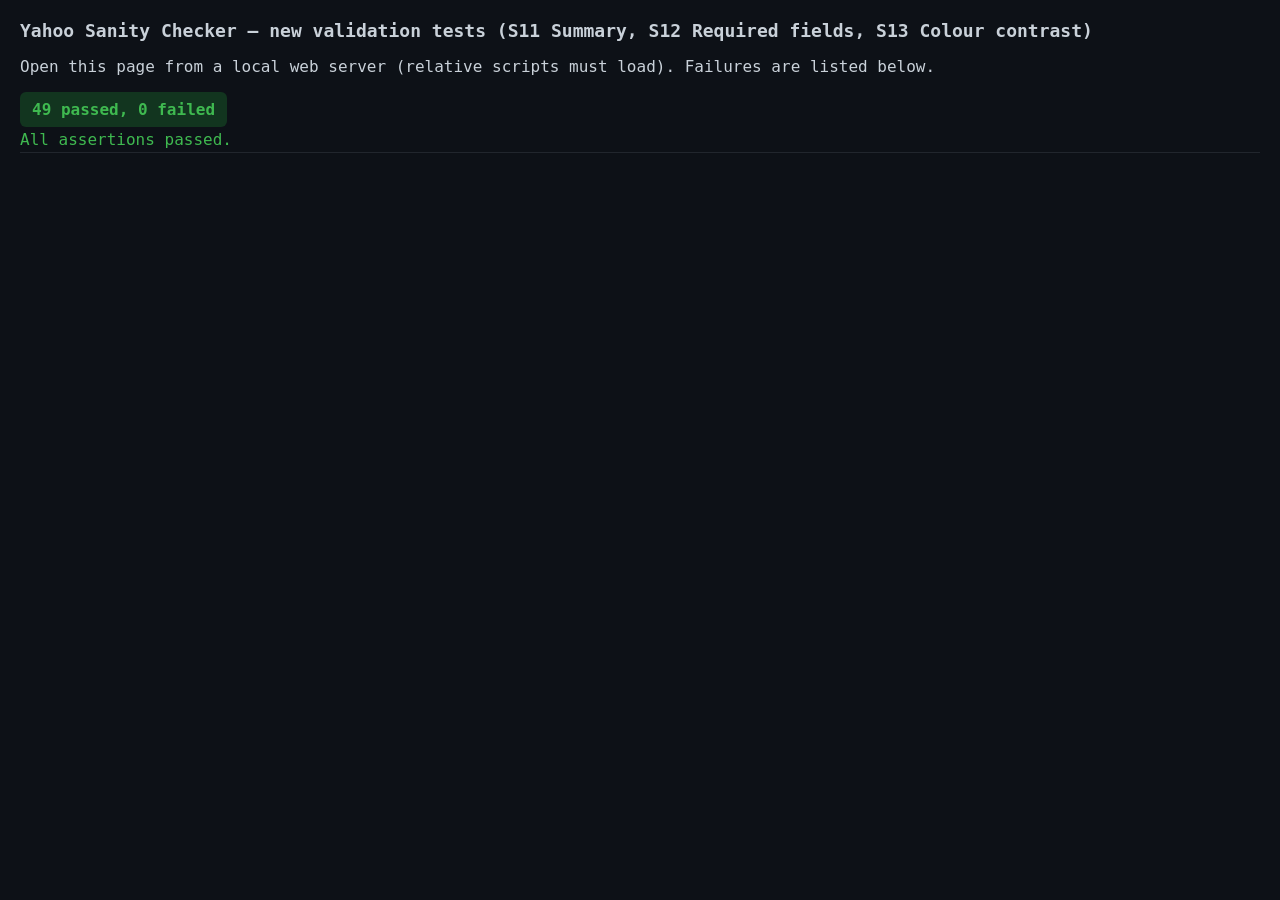
==== tests.html @ 854729a9 "Add automation validations: summary (S11), required fields (S12), colour contrast (S13) - S11 Summar" ====
<!DOCTYPE html>
<html lang="en">
<head>
<meta charset="UTF-8" />
<title>Sanity Checker — Tests (S11–S13)</title>
<style>
  body { font-family: ui-monospace, Menlo, monospace; margin: 20px; background:#0d1117; color:#c9d1d9; }
  h1 { font-size: 18px; }
  #summary { font-size: 16px; font-weight: bold; padding: 8px 12px; border-radius: 6px; display:inline-block; }
  .ok { background:#12351f; color:#3fb950; }
  .bad { background:#3a1416; color:#ff7b72; }
  .case { padding:3px 0; border-bottom:1px solid #21262d; }
  .p { color:#3fb950; } .f { color:#ff7b72; font-weight:bold; }
  .detail { color:#8b949e; margin-left:22px; white-space:pre-wrap; }
</style>
</head>
<body>
<h1>Yahoo Sanity Checker — new validation tests (S11 Summary, S12 Required fields, S13 Colour contrast)</h1>
<p>Open this page from a local web server (relative scripts must load). Failures are listed below.</p>
<div id="summary">running…</div>
<div id="out"></div>

<script src="summary-map.js"></script>
<script src="checks.js"></script>
<script src="tests.js"></script>
<script>runTests();</script>
</body>
</html>
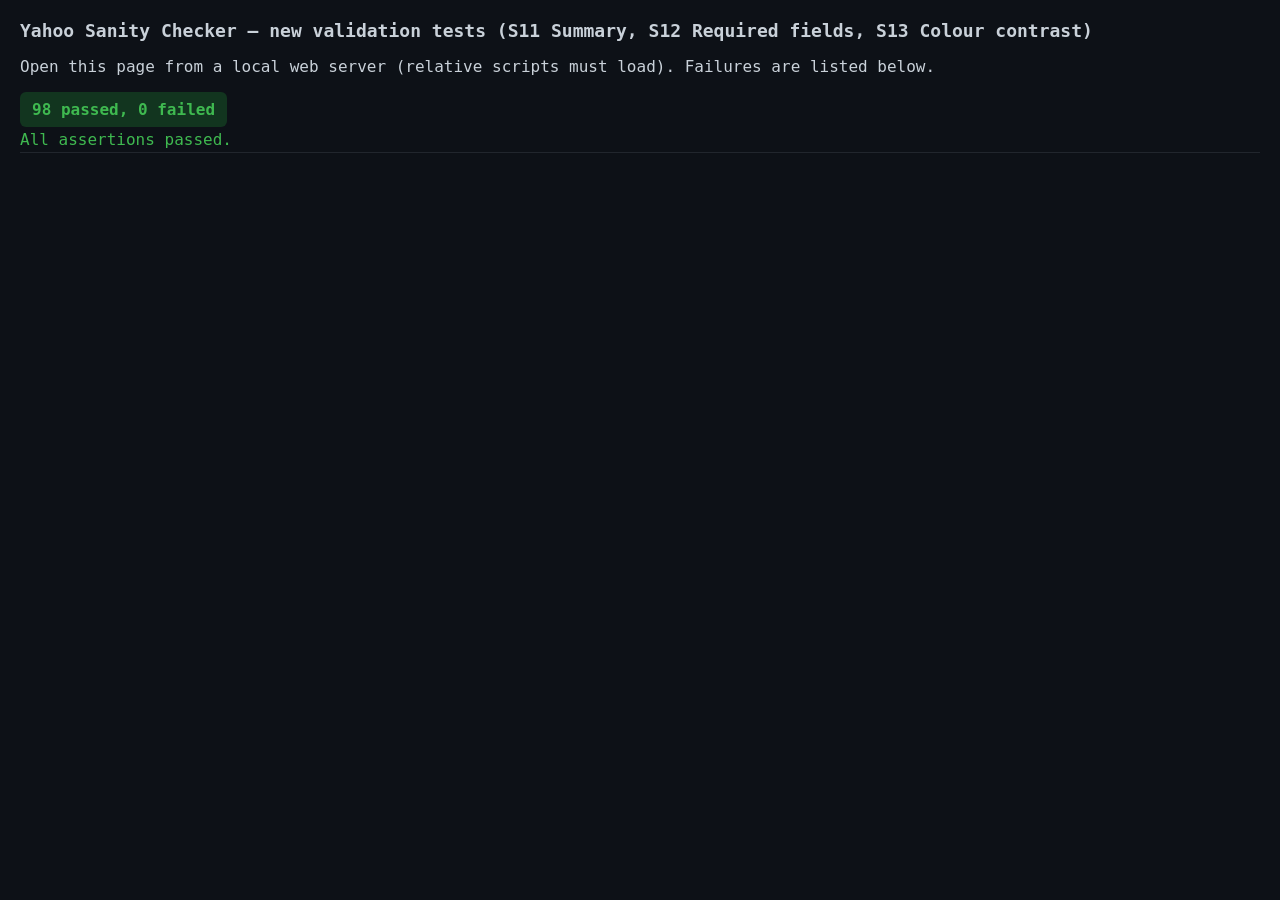
==== commit 443f965f: "Add S14 Native recommendation validation against Excel reference Validate a native issue's Remediati" ====
--- a/tests.html
+++ b/tests.html
@@ -21,6 +21,7 @@
 <div id="out"></div>
 
 <script src="summary-map.js"></script>
+<script src="native-recommendations.js"></script>
 <script src="checks.js"></script>
 <script src="tests.js"></script>
 <script>runTests();</script>
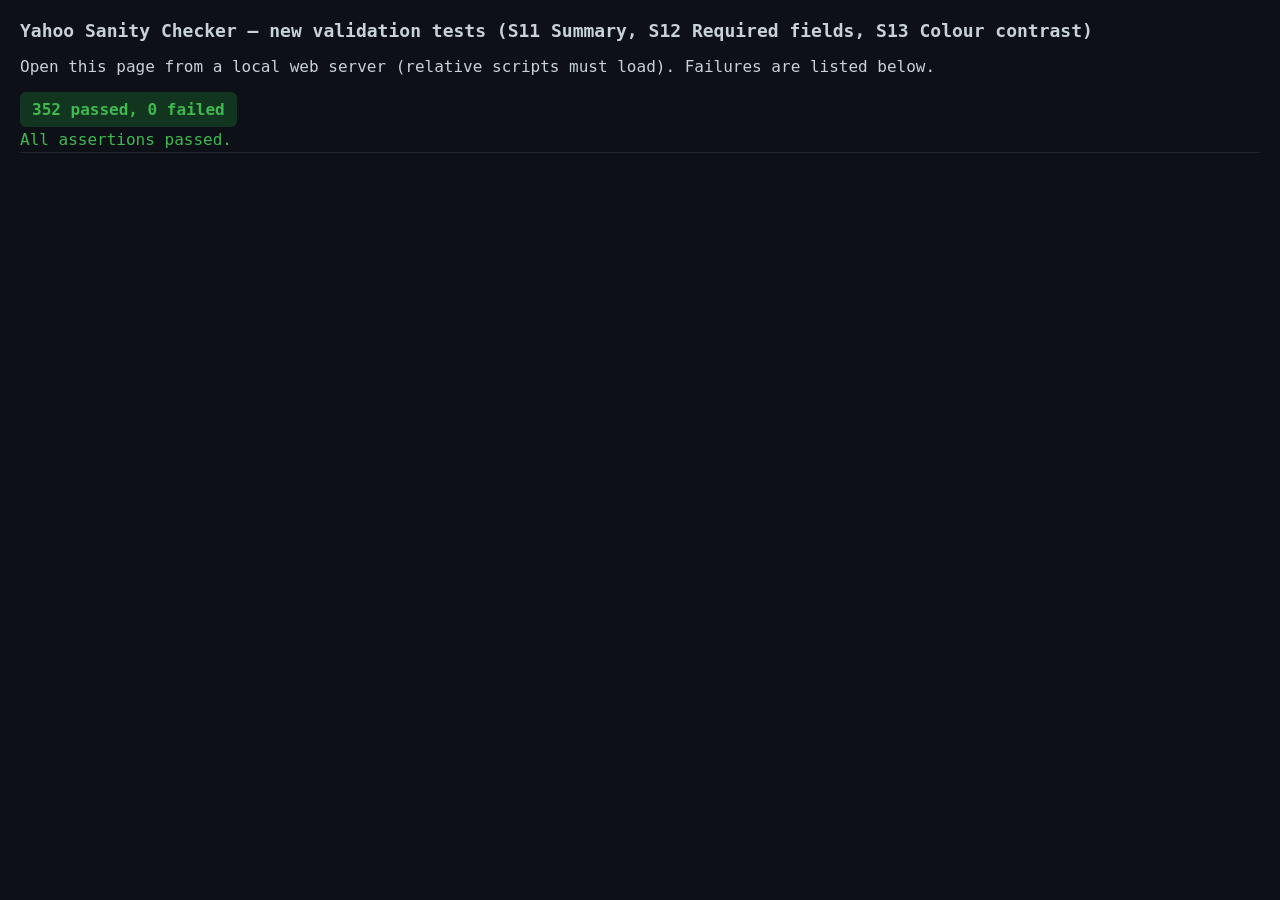
==== commit 86f88acf: "S14: validate Native recommendations via the Auditor-Summary mapping Drive the S14 Native recommenda" ====
--- a/tests.html
+++ b/tests.html
@@ -22,6 +22,7 @@
 
 <script src="summary-map.js"></script>
 <script src="native-recommendations.js"></script>
+<script src="native-summary-map.js"></script>
 <script src="checks.js"></script>
 <script src="tests.js"></script>
 <script>runTests();</script>
